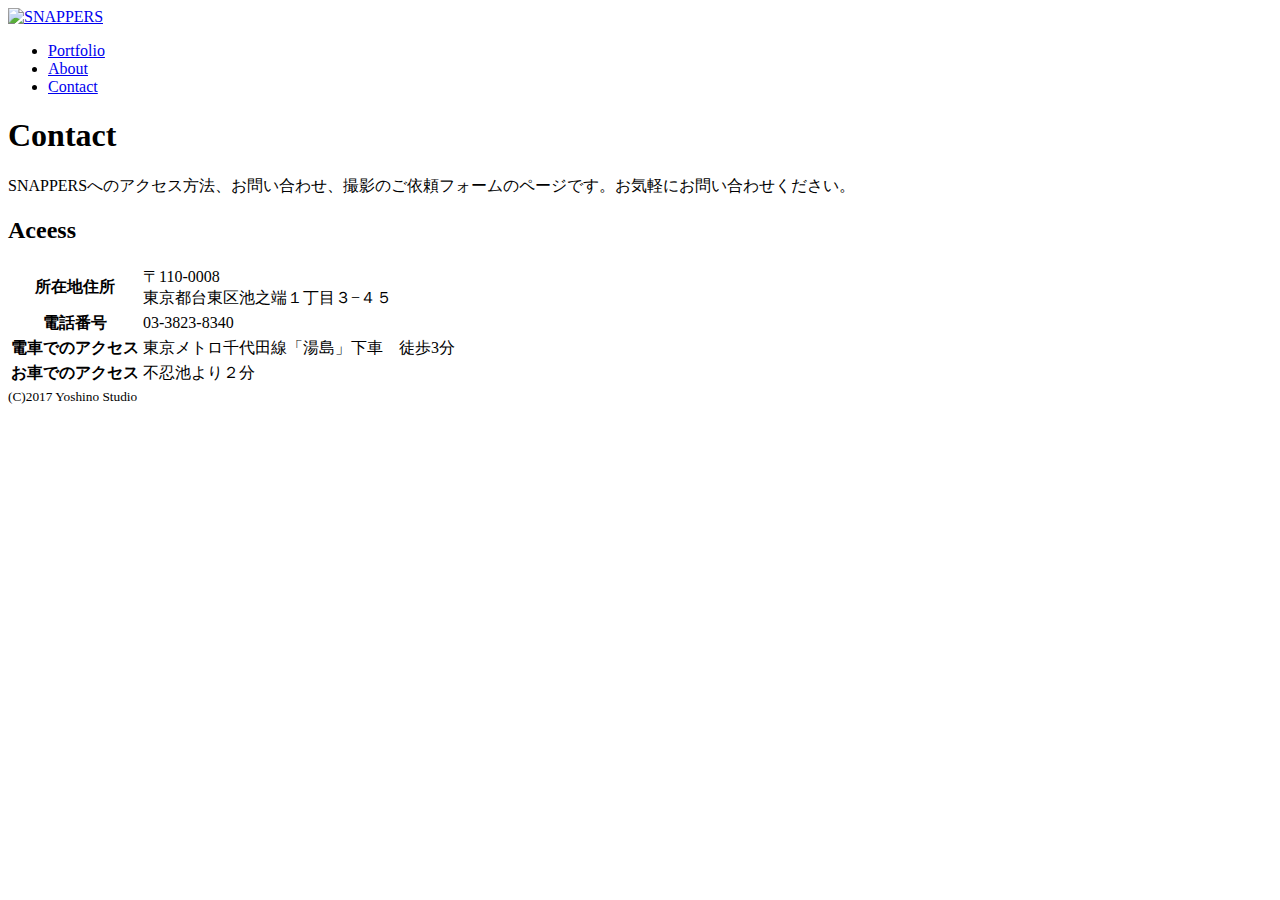
==== contact.html @ ba53c7f8 "Chapter9-1" ====
<!doctype html>
<html>
<head>
<meta charset="utf-8">  
<title>Contact|風景写真家「SNAPPERS」|</title>    
</head>
<body id="contact">
  <header>
  <div class="logo">
  <a href="index.html">
  <img src="images/logo.png" alt="SNAPPERS">
   </a> 
  </div>
      <nav>
          <ul class="global-nav"><li><a href="portfolio.html">Portfolio</a></li>
              <li><a href="about.html">About</a></li>
              <li><a href="contact.html">Contact</a></li>
          </ul>
      </nav>
      </header> 
      <div id="wrap">
        <div class="content">
        <div class="main-center">
          <h1>Contact</h1>
          <p>SNAPPERSへのアクセス方法、お問い合わせ、撮影のご依頼フォームのページです。お気軽にお問い合わせください。</p>
          <section class="access clearfix">
            <h2 class="icon">Aceess</h2>
            <table>
            <tr>
              <th>所在地住所</th>
              <td>〒110-0008<br>東京都台東区池之端１丁目３−４５</td>
              </tr>
              <tr>
              <th>電話番号</th>
              <td>03-3823-8340</td>
              </tr>
              <tr>
              <th>電車でのアクセス</th>
              <td>東京メトロ千代田線「湯島」下車　徒歩3分</td>
              </tr>
              <tr>
              <th>お車でのアクセス</th>
              <td>不忍池より２分</td>
              </tr>
            </table>
          </section>
          </div>
        </div>
  </div>
      <footer><small>(C)2017 Yoshino Studio</small></footer>
  </body>
  </html>
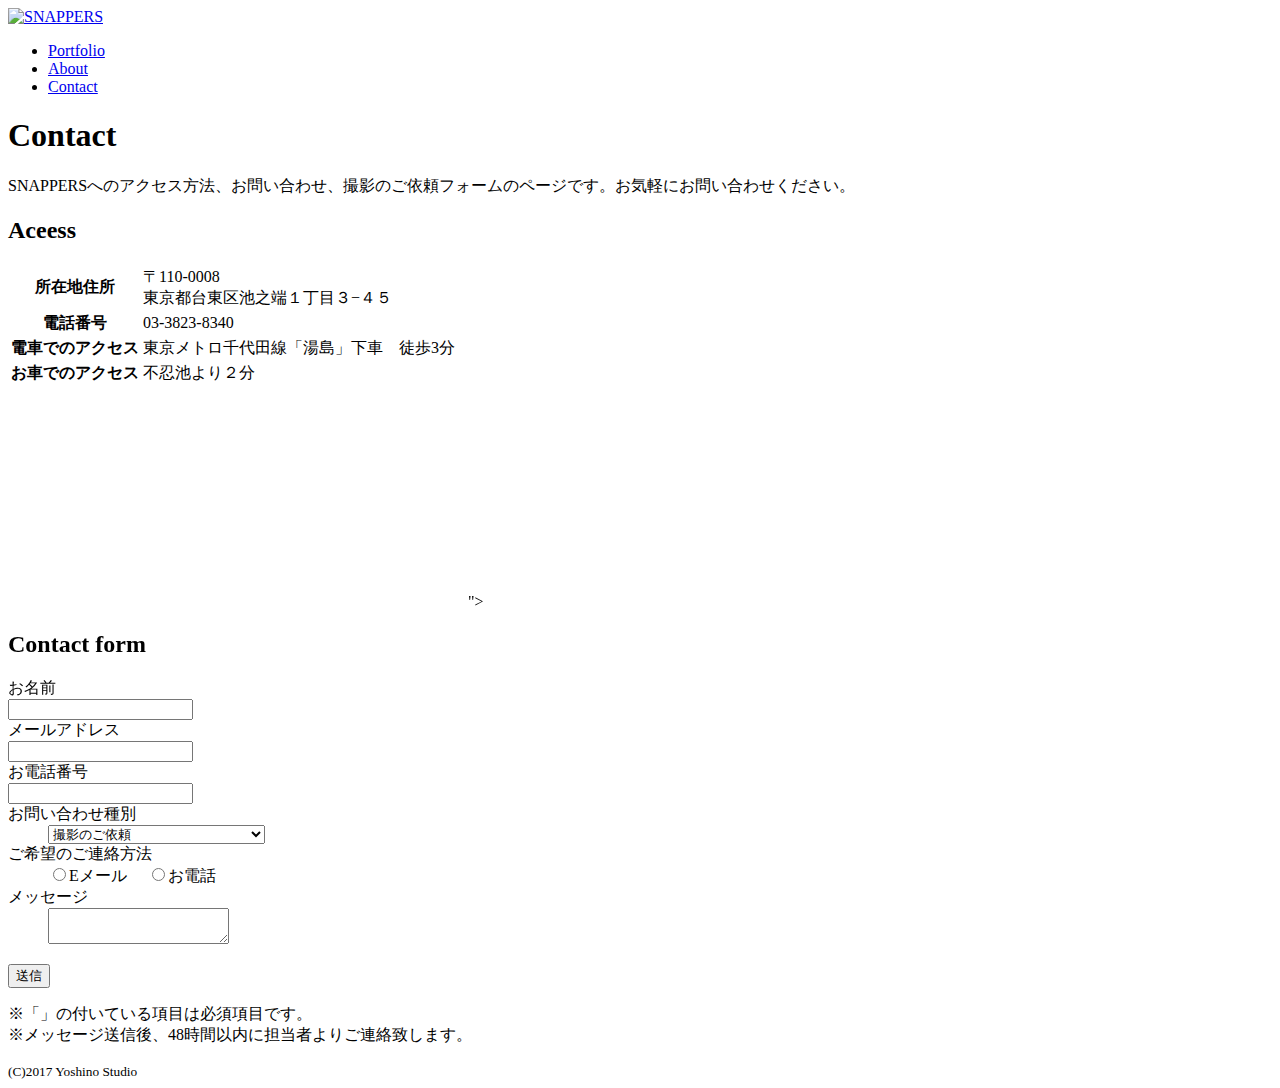
==== commit f9189539: "Chapter9-2" ====
--- a/contact.html
+++ b/contact.html
@@ -43,10 +43,50 @@
               <td>不忍池より２分</td>
               </tr>
             </table>
+            <iframe src="https://www.google.com/maps/embed?pb=!1m14!1m8!1m3!1d12958.681469367224!2d139.767604!3d35.7097285!3m2!1i1024!2i768!4f13.1!3m3!1m2!1s0x0%3A0xa80188a58343156a!2z5pen5bKp5bSO6YK45bqt5ZyS!5e0!3m2!1sja!2sjp!4v1566446546955!5m2!1sja!2sjp" width="460" height="220" frameborder="0" style="border:0" allowfullscreen></iframe>">
           </section>
+          
+   <section> 
+     <h2 class="icon">Contact form</h2>
+          <div class="form">
+           <form>
+             <dl>
+               <dt><span class="required">お名前</span></dt>
+               <dd></dd><input type="text" name="name" class="name" required>
+               <dt><span class="required">メールアドレス</span></dt>
+               <dd></dd><input type="email" name="email" class="email" required>
+               <dt>お電話番号</dt>
+               <dd></dd><input type="tel" name="tel" class="tel">
+               <dt>お問い合わせ種別</dt>
+               <dd>
+               <select name="type" class="type">
+                 <option value="撮影のご依頼">撮影のご依頼</option>
+               　 <option value="講演・各種メディア出演のご依頼">講演・各種メディア出演のご依頼</option>
+              　　<option value="その他お問合せ">その他お問合せ</option>
+                 </select>
+               </dd>
+               <dt>ご希望のご連絡方法</dt>
+               <dd>
+               <input type="radio" name="contact" value="Eメール">Eメール
+              　<input type="radio" name="contact" value="お電話">お電話
+               </dd>
+               <dt>メッセージ</dt>
+               <dd><textarea name="message" class="message"></textarea>
+               </dd>
+             </dl>
+             <button type="submit" class="btn">送信</button>
+            </form>
+            <div class="attention">
+              <p>※「<span class="required"></span>」の付いている項目は必須項目です。<br>
+                ※メッセージ送信後、48時間以内に担当者よりご連絡致します。
+              </p>
+            </div>
           </div>
+          </section>
+  </div>
+      <footer><small>(C)2017 Yoshino Studio</small></footer>
         </div>
   </div>
-      <footer><small>(C)2017 Yoshino Studio</small></footer>
   </body>
-  </html>
+</html>
+
